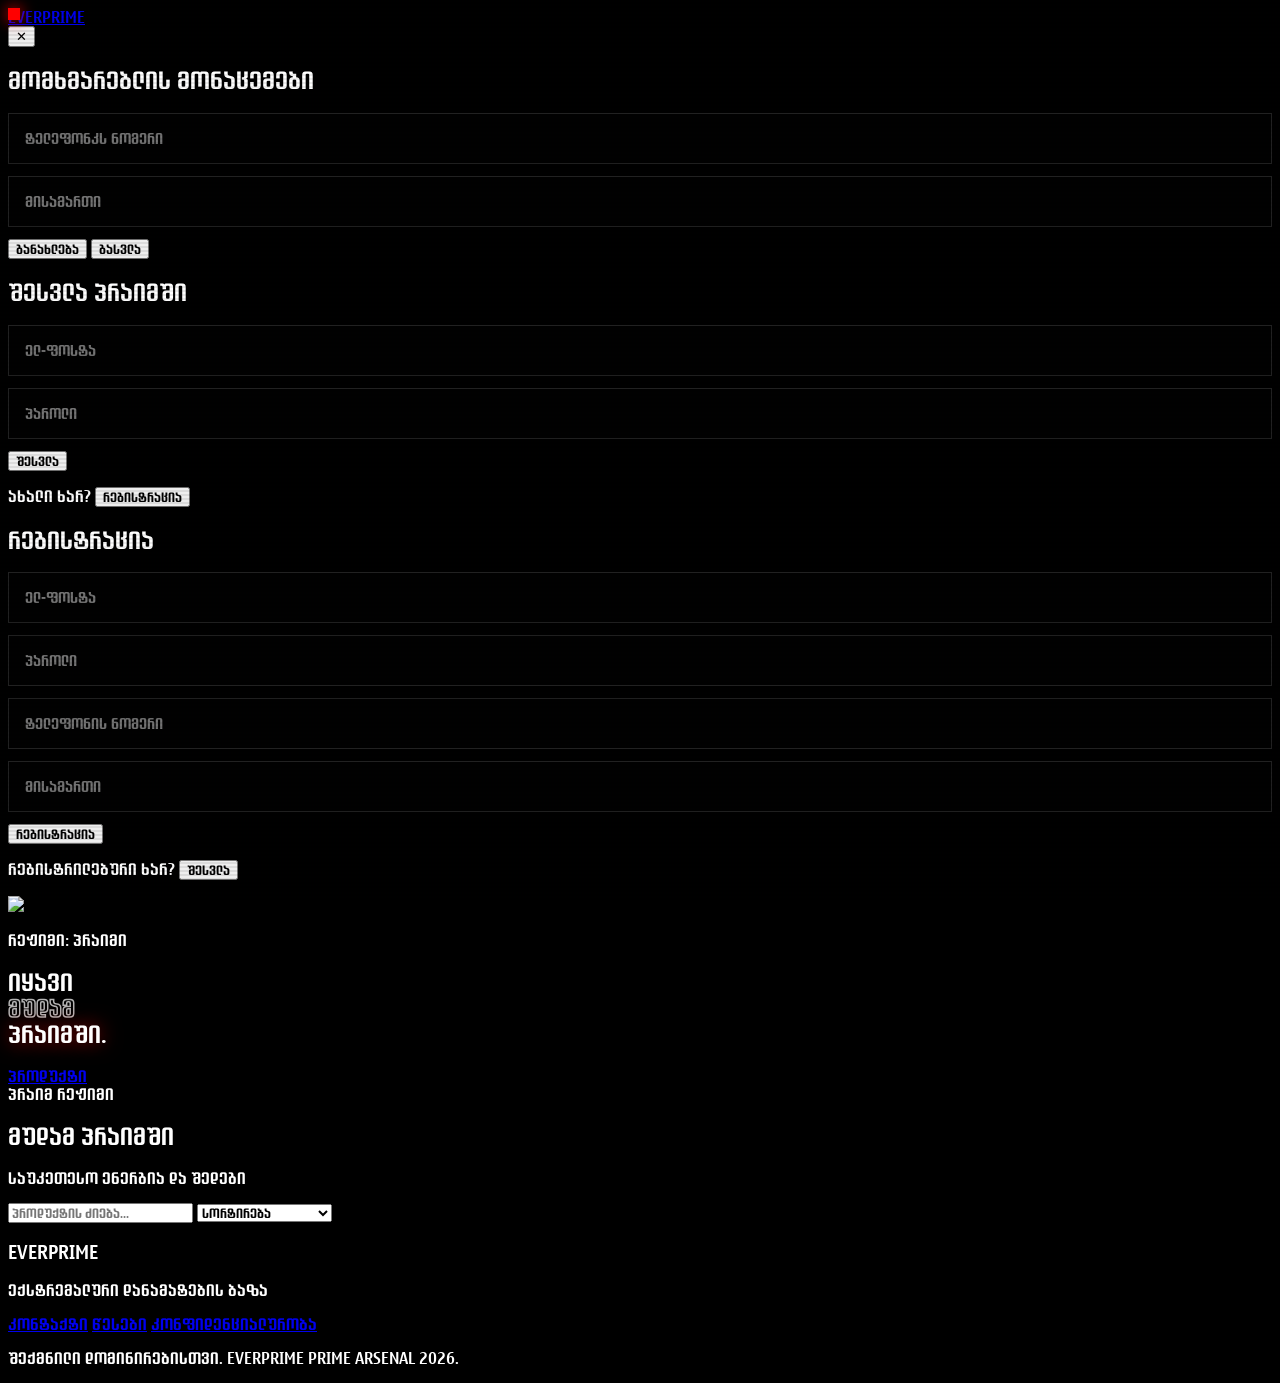
==== index.html @ 2c294ed6 "Add files via upload" ====
<!DOCTYPE html>
<html lang="ka" class="scroll-smooth">
<head>
    <meta charset="UTF-8">
    <meta name="viewport" content="width=device-width, initial-scale=1.0">
    <title>EverPrime | Elite Performance – სპორტული დანამატები საქართველოში</title>
    <meta name="title" content="EverPrime | Elite Performance – სპორტული დანამატები საქართველოში">
    <meta name="description" content="EverPrime - ექსტრემალური სპორტული დანამატების ბაზა. პროტეინი, კრეატინი, ამინომჟავები და ყველაფერი შენი შედეგისთვის. მიიღე მაქსიმალური ენერგია!">
    <meta name="keywords" content="სპორტული დანამატები, პროტეინი, კრეატინი, ვარჯიში, დანამატები თბილისში, გეინერი, EverPrime Georgia, სპორტული კვება, bcaa, ვიტამინები, ვარჯიში თბილისი">
    <link rel="canonical" href="https://everprime.ge/">
    <meta property="og:site_name" content="EverPrime Georgia">
    <meta property="og:locale" content="ka_GE">

    <link href="https://fonts.googleapis.com/icon?family=Material+Icons" rel="stylesheet">
    <link href="https://fonts.googleapis.com/css2?family=Syncopate:wght@400;700&family=Inter:wght@400;900&display=swap" rel="stylesheet">
    <script src="https://cdn.tailwindcss.com"></script>
    <link rel="stylesheet" href="style.css">
</head>
<body class="bg-[#020202] text-[#e0e0e0] selection:bg-[#FF0000] overflow-x-hidden">

    <div class="scanlines"></div>
    <div class="custom-cursor hidden md:block" id="cursor"></div>

    <div id="details-modal-overlay" onclick="if(event.target === this) window.closeDetails()">
        <div class="details-container" id="details-content">
            </div>
    </div>

    <nav class="fixed top-0 w-full z-[100] border-b border-[#FF0000]/20 bg-black/80 backdrop-blur-md">
        <div class="container mx-auto px-6 h-20 flex justify-between items-center">
            <a href="#" class="font-['Syncopate'] text-2xl font-black italic tracking-tighter logo-glow">
                EVER<span class="text-[#FF0000]">PRIME</span>
            </a>
            <div id="nav-user-area"></div>
        </div>
    </nav>

    <div id="profile-modal" class="fixed inset-0 z-[200] bg-black/98 flex items-center justify-center p-6 hidden">
        <div class="max-w-md w-full bg-[#050505] p-10 border-2 border-[#FF0000]/30 relative shadow-[0_0_50px_rgba(255,0,0,0.1)]">
            <button onclick="window.toggleProfile()" class="absolute top-6 right-6 text-red-600 hover:text-white transition">✕</button>
            <h2 class="font-['Syncopate'] text-xl font-bold mb-8 italic text-red-600 tracking-tighter">მომხმარებლის მონაცემები</h2>
            <div class="space-y-4">
                <input id="u-phone-upd" type="text" placeholder="ტელეფონკს ნომერი" class="auth-input">
                <input id="u-address-upd" type="text" placeholder="მისამართი" class="auth-input">
                <button onclick="window.updateProfile()" class="w-full bg-[#FF0000] text-white py-2 font-['Syncopate'] text-[25px] font-bold uppercase italic hover:bg-white hover:text-black transition-all shadow-[0_0_15px_rgba(255,0,0,0.4)]">განახლება</button>
                <button onclick="window.handleLogout()" class="w-full border border-red-900 text-red-900 py-2 font-['Syncopate'] text-[20px] uppercase mt-4 hover:border-red-600 hover:text-red-600 transition">გასვლა</button>
            </div>
        </div>
    </div>

    <section id="auth-section" class="fixed inset-0 z-[150] bg-[#020202] flex items-center justify-center p-6">
        <div class="max-w-md w-full bg-black p-10 border border-[#FF0000]/20">
            <div id="login-form">
                <h2 class="font-['Syncopate'] text-2xl font-bold mb-8 italic text-red-600 uppercase tracking-tighter"><span style="color:white">შესვლა </span>პრაიმში</h2>
                <input id="l-email" type="email" placeholder="ელ-ფოსტა" class="auth-input">
                <input id="l-pass" type="password" placeholder="პაროლი" class="auth-input">
                <button onclick="window.handleLogin()" class="w-full bg-[#FF0000] py-2 font-['Syncopate'] text-[25px] font-bold uppercase italic hover:bg-white hover:text-black transition-all">შესვლა</button>
                <p class="mt-6 text-[15px] uppercase text-gray-600 text-center tracking-widest font-bold">ახალი ხარ? <button onclick="window.toggleAuth()" class="text-red-600 underline">რეგისტრაცია</button></p>
            </div>
            <div id="register-form" class="hidden">
                <h2 class="font-['Syncopate'] text-2xl font-bold mb-8 italic text-white uppercase">რეგისტრაცია</h2>
                <input id="r-email" type="email" placeholder="ელ-ფოსტა" class="auth-input">
                <input id="r-pass" type="password" placeholder="პაროლი" class="auth-input">
                <input id="r-phone" type="text" placeholder="ტელეფონის ნომერი" class="auth-input">
                <input id="r-address" type="text" placeholder="მისამართი" class="auth-input">
                <button onclick="window.handleRegister()" class="w-full bg-white text-black py-2 font-['Syncopate'] text-[25px] font-bold uppercase italic hover:bg-red-600 hover:text-white transition-all">რეგისტრაცია</button>
                <p class="mt-6 text-[15px] uppercase text-gray-600 text-center tracking-widest font-bold">რეგისტრილებური ხარ? <button onclick="window.toggleAuth()" class="text-red-600 underline">შესვლა</button></p>
            </div>
        </div>
    </section>

    <main id="main-content" class="hidden">
        <section class="relative h-screen flex items-center justify-center overflow-hidden">
            <div class="absolute inset-0 z-0">
                <div class="absolute inset-0 bg-gradient-to-t from-[#020202] via-transparent to-[#020202] z-10"></div>
                <img src="https://i.postimg.cc/gkdSXXRs/hq720.jpg" class="w-full h-full object-cover grayscale opacity-20 scale-110 hero-zoom">
            </div>
            <div class="container mx-auto px-6 relative z-20">
                <div class="max-w-4xl">
                    <p class="font-['Syncopate'] text-red-600 text-[11px] tracking-[1em] mb-4 uppercase font-bold italic reveal-left">რეჟიმი: პრაიმი</p>
                    <h1 class="font-['Syncopate'] text-7xl md:text-[130px] font-black leading-[0.85] italic uppercase tracking-tighter mb-10 reveal-left">
                        იყავი <br><span class="text-outline">მუდამ</span><br><span class="text-[#FF0000] glow-text">პრაიმში.</span>
                    </h1>
                    <div class="flex flex-wrap gap-6 reveal-left">
                        <a href="#shop" class="bg-[#FF0000] text-white px-10 py-2 font-['Syncopate'] text-[25px] font-bold uppercase italic hover:bg-white hover:text-black transition-all duration-500 shadow-[0_0_20px_rgba(255,0,0,0.3)]">პროდუქტი</a>
                        <div class="flex items-center gap-4 border border-white/10 px-8 py-4 backdrop-blur-sm">
                            <span class="w-2 h-2 bg-red-600 rounded-full animate-ping"></span>
                            <span class="text-[9px] font-['Syncopate'] uppercase tracking-widest">პრაიმ რეჟიმი</span>
                        </div>
                    </div>
                </div>
            </div>
        </section>

        <section id="shop" class="py-40 bg-black">
            <div class="container mx-auto px-6">
                <div class="flex flex-col md:flex-row justify-between items-start mb-24 gap-8">
                    <div class="reveal-left">
                        <h2 class="font-['Syncopate'] text-5xl font-black italic uppercase leading-none border-l-8 border-red-600 pl-6">მუდამ <span class="text-red-600">პრაიმში</span></h2>
                        <p class="text-gray-600 text-[10px] mt-4 uppercase tracking-[0.5em] font-bold">საუკეთესო ენერგია და შედეგი</p>
                    </div>
                    <div class="flex flex-col md:flex-row gap-2 w-full md:w-auto reveal-up">
                        <input type="text" id="search-input" oninput="window.filterProducts()" placeholder="პროდუქტის ძიება..." class="bg-[#050505] border border-white/5 p-4 text-[15px] font-['Syncopate'] outline-none focus:border-red-600 w-full md:w-80 text-white transition-all">
                        <select id="sort-select" onchange="window.filterProducts()" class="bg-[#050505] border border-white/5 p-4 text-[15px] font-['Syncopate'] text-white cursor-pointer hover:border-red-600 uppercase">
                            <option value="default">სორტირება</option>
                            <option value="low">ფასი ზრდადობით</option>
                            <option value="high">ფასი კლებადობით</option>
                        </select>
                    </div>
                </div>

                <div id="product-grid" class="grid grid-cols-1 md:grid-cols-2 lg:grid-cols-4 gap-4">
                    </div>

                <div id="pagination-bottom" class="flex justify-center flex-wrap gap-2 mt-20"></div>
            </div>
        </section>

        <footer class="bg-[#020202] py-20 border-t-2 border-red-600">
            <div class="container mx-auto px-6 text-center md:text-left">
                <div class="flex flex-col md:flex-row justify-between items-center gap-12">
                    <div>
                        <h3 class="font-['Syncopate'] text-2xl font-black italic mb-2 tracking-tighter">EVER<span class="text-[#FF0000]">PRIME</span></h3>
                        <p class="text-[8px] text-gray-700 tracking-[0.6em] uppercase italic font-bold">ექსტრემალური დანამატების ბაზა</p>
                    </div>
                    <div class="flex gap-12 text-[10px] font-['Syncopate'] text-gray-400 uppercase italic font-bold">
                        <a href="#" class="hover:text-red-600 transition">კონტაქტი</a>
                        <a href="#" class="hover:text-red-600 transition">წესები</a>
                        <a href="#" class="hover:text-red-600 transition">კონფიდენციალურობა</a>
                    </div>
                </div>
                <div class="mt-16 border-t border-white/5 pt-10">
                    <p class="text-[8px] text-gray-800 tracking-[1em] uppercase">შექმნილი დომინირებისთვი. EVERPRIME PRIME ARSENAL 2026.</p>
                </div>
            </div>
        </footer>
    </main>

    <script type="module" src="script.js"></script>
</body>
</html>
---- style.css ----
@font-face {
    font-family: 'GugeshashviliBold';
    src: url('gugeshashvili_8_mthavruli_bold-52145488073.ttf') format('truetype');
    font-weight: bold;
    font-style: normal;
}

/* გლობალური სტილები */
* { font-family: 'GugeshashviliBold', sans-serif !important; box-sizing: border-box; }
body { background: #000; color: #fff; cursor: none; overflow-x: hidden; }

/* სკანირების ეფექტი */
.scanlines {
    position: fixed; top: 0; left: 0; width: 100vw; height: 100vh;
    background: linear-gradient(rgba(18, 16, 16, 0) 50%, rgba(0, 0, 0, 0.2) 50%), 
                linear-gradient(90deg, rgba(255, 0, 0, 0.02), rgba(0, 255, 0, 0.01), rgba(0, 0, 255, 0.02));
    background-size: 100% 4px, 3px 100%; z-index: 1000; pointer-events: none; opacity: 0.4;
}

/* კურსორი */
.custom-cursor {
    width: 12px; height: 12px; background: #FF0000;
    position: fixed; pointer-events: none; z-index: 9999; box-shadow: 0 0 15px #FF0000;
}

/* პროდუქტის ბარათი */
.product-card {
    background: #050505; border: 1px solid #111; padding: 25px;
    transition: all 0.4s cubic-bezier(0.165, 0.84, 0.44, 1);
    position: relative;
    clip-path: polygon(10% 0, 100% 0, 100% 90%, 90% 100%, 0 100%, 0 10%);
}

.product-card:hover {
    border-color: #FF0000; transform: translateY(-5px);
    background: #080808; box-shadow: 0 10px 40px rgba(255, 0, 0, 0.15);
}

.product-card img {
    filter: drop-shadow(0 0 8px rgba(255, 255, 255, 0.05));
}

/* ღილაკები */
.buy-btn {
    width: 100%; padding: 10px 0; background: #fff; color: #000;
    font-family: 'Syncopate'; font-weight: bold; text-transform: uppercase;
    font-style: italic; font-size: 14px; transition: 0.3s; border: none; cursor: pointer;
}

.buy-btn:hover { background: #FF0000; color: #fff; }

.details-btn {
    width: 100%; padding: 8px 0; background: transparent; color: #777;
    font-size: 15px; border: 1px solid #222; margin-bottom: 8px;
    transition: 0.3s; text-transform: uppercase; cursor: pointer;
}
.details-btn:hover { border-color: #FF0000; color: #fff; }

.nav-btn {
    font-family: 'Syncopate'; font-size: 11px; border: 1px solid rgba(255,255,255,0.1);
    padding: 12px 18px; font-weight: bold; font-style: italic; transition: 0.3s;
    background: rgba(0,0,0,0.5);
}

.nav-btn:hover { background: #FF0000; border-color: #FF0000; color: #fff; }

/* პაგინაციის ღილაკები */
#pagination-bottom button {
    clip-path: polygon(15% 0, 100% 0, 100% 85%, 85% 100%, 0 100%, 0 15%);
}

/* ავტორიზაცია */
.auth-input {
    width: 100%; padding: 16px; background: #020202; border: 1px solid #222;
    margin-bottom: 12px; color: white; outline: none; font-size: 15px;
}

.auth-input:focus { border-color: #FF0000; box-shadow: inset 0 0 8px rgba(255, 0, 0, 0.1); }

/* დეტალების მოდალი & სისხლისფერი ბლარი */
#details-modal-overlay {
    position: fixed; inset: 0; z-index: 500;
    background: rgba(139, 0, 0, 0.5); /* სისხლისფერი წითელი */
    backdrop-filter: blur(12px); 
    display: none;
    align-items: center; justify-content: center;
    padding: 20px;
}

.details-container {
    background: #050505; border: 2px solid #FF0000; padding: 30px;
    max-width: 600px; width: 100%; position: relative;
    clip-path: polygon(5% 0, 100% 0, 100% 95%, 95% 100%, 0 100%, 0 5%);
    max-height: 90vh; /* ეკრანის 90% სიმაღლე */
    overflow-y: auto; /* ჩამოსქროლვა */
}

/* სქროლბარის ვიზუალი მოდალისთვის */
.details-container::-webkit-scrollbar { width: 3px; }
.details-container::-webkit-scrollbar-thumb { background: #FF0000; }

/* ტექსტის ეფექტები */
.text-outline { color: transparent; -webkit-text-stroke: 1.5px rgba(255, 255, 255, 0.7); }
.glow-text { text-shadow: 0 0 20px rgba(255, 0, 0, 0.6); }

/* ანიმაციები */
.reveal-left { animation: revealLeft 1.2s ease-out forwards; }
@keyframes revealLeft {
    from { opacity: 0; transform: translateX(-40px); }
    to { opacity: 1; transform: translateX(0); }
}

.hero-zoom { animation: heroZoom 25s linear infinite alternate; }
@keyframes heroZoom {
    from { transform: scale(1); }
    to { transform: scale(1.1); }
}

::-webkit-scrollbar { width: 4px; }
::-webkit-scrollbar-thumb { background: #FF0000; }
/* სელექტზე სტაფილოსფერი ჩარჩოს გაქრობა */
select:focus {
    outline: none !important;
    box-shadow: none !important;
}

/* თუ გინდა, რომ სხვა ინპუტებზეც (ძებნის ველზე) გაქრეს */
input:focus {
    outline: none !important;
    box-shadow: none !important;
}
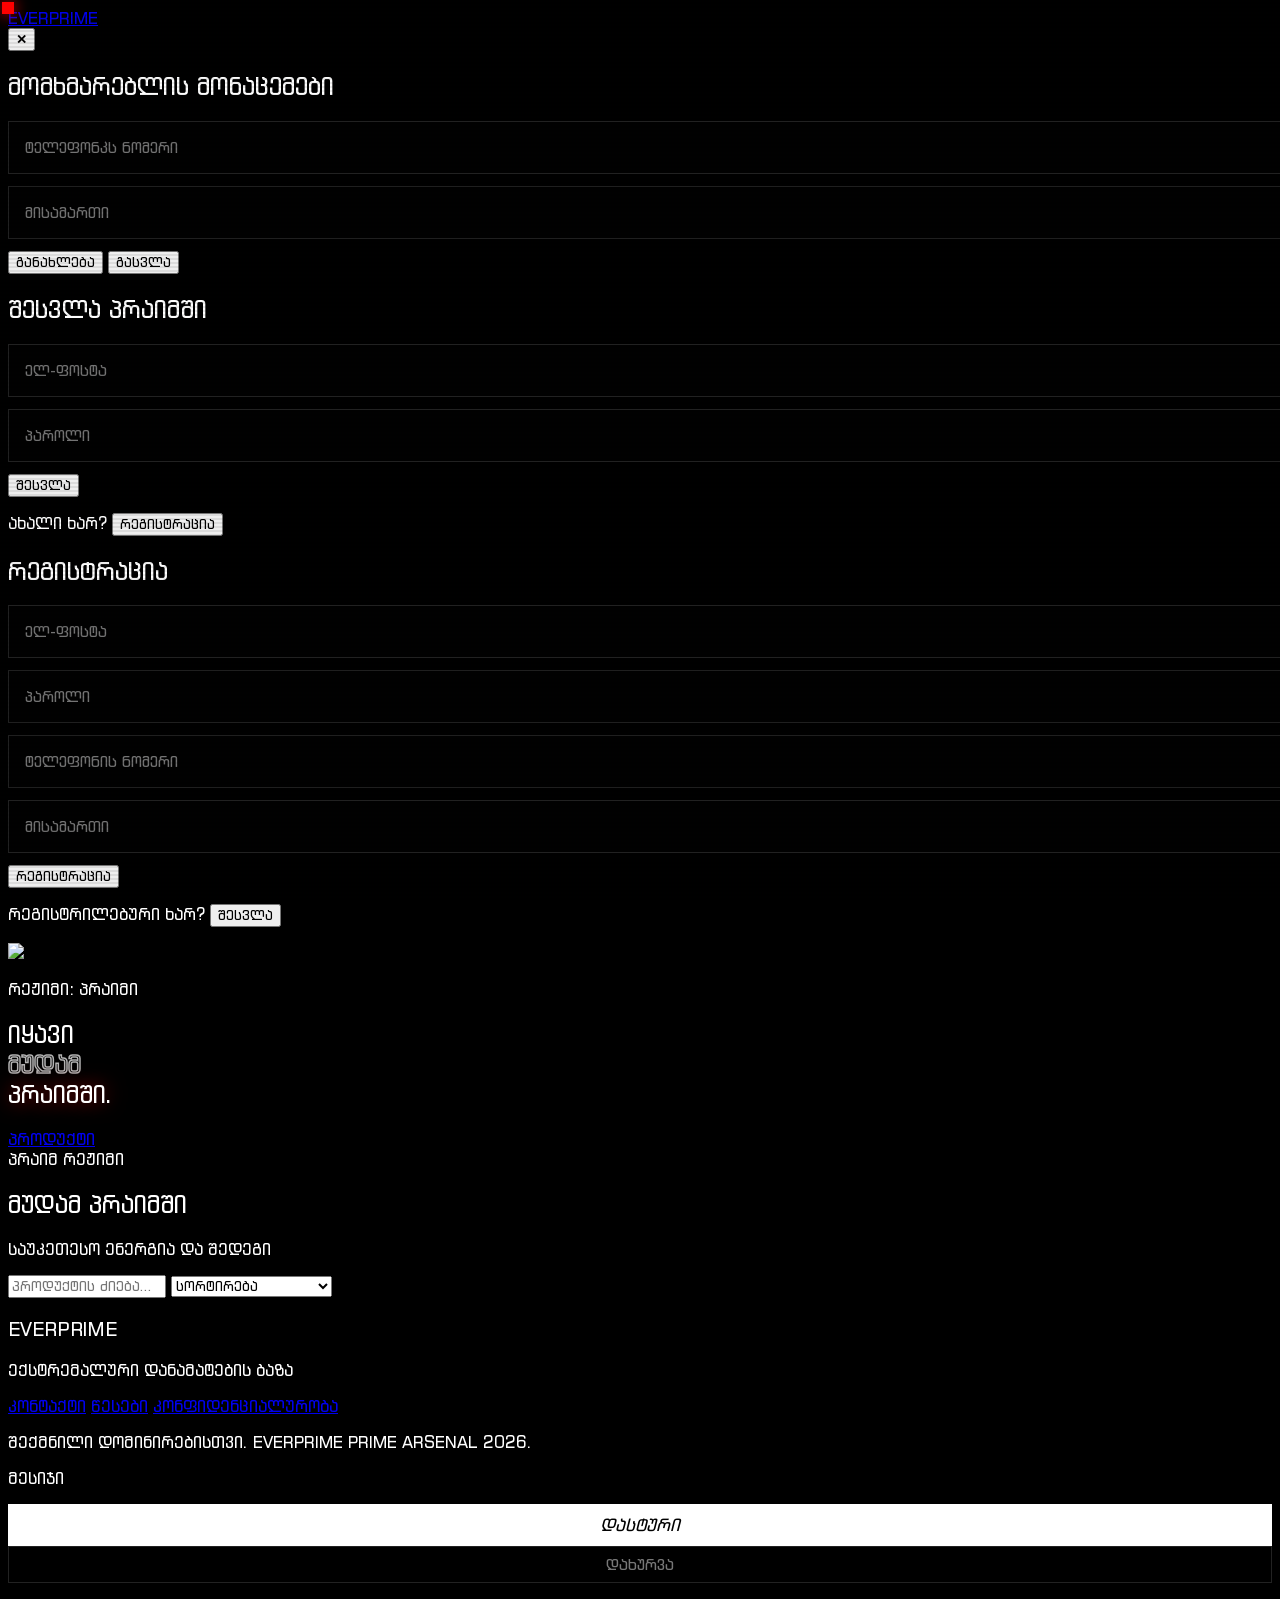
==== commit 8fc9b159: "Add files via upload" ====
--- a/index.html
+++ b/index.html
@@ -12,7 +12,7 @@
     <meta property="og:locale" content="ka_GE">
 
     <link href="https://fonts.googleapis.com/icon?family=Material+Icons" rel="stylesheet">
-    <link href="https://fonts.googleapis.com/css2?family=Syncopate:wght@400;700&family=Inter:wght@400;900&display=swap" rel="stylesheet">
+
     <script src="https://cdn.tailwindcss.com"></script>
     <link rel="stylesheet" href="style.css">
 </head>
@@ -28,7 +28,7 @@
 
     <nav class="fixed top-0 w-full z-[100] border-b border-[#FF0000]/20 bg-black/80 backdrop-blur-md">
         <div class="container mx-auto px-6 h-20 flex justify-between items-center">
-            <a href="#" class="font-['Syncopate'] text-2xl font-black italic tracking-tighter logo-glow">
+            <a href="#" class="text-2xl font-black italic tracking-tighter logo-glow">
                 EVER<span class="text-[#FF0000]">PRIME</span>
             </a>
             <div id="nav-user-area"></div>
@@ -38,12 +38,12 @@
     <div id="profile-modal" class="fixed inset-0 z-[200] bg-black/98 flex items-center justify-center p-6 hidden">
         <div class="max-w-md w-full bg-[#050505] p-10 border-2 border-[#FF0000]/30 relative shadow-[0_0_50px_rgba(255,0,0,0.1)]">
             <button onclick="window.toggleProfile()" class="absolute top-6 right-6 text-red-600 hover:text-white transition">✕</button>
-            <h2 class="font-['Syncopate'] text-xl font-bold mb-8 italic text-red-600 tracking-tighter">მომხმარებლის მონაცემები</h2>
+            <h2 class=" text-xl font-bold mb-8 italic text-red-600 tracking-tighter">მომხმარებლის მონაცემები</h2>
             <div class="space-y-4">
                 <input id="u-phone-upd" type="text" placeholder="ტელეფონკს ნომერი" class="auth-input">
                 <input id="u-address-upd" type="text" placeholder="მისამართი" class="auth-input">
-                <button onclick="window.updateProfile()" class="w-full bg-[#FF0000] text-white py-2 font-['Syncopate'] text-[25px] font-bold uppercase italic hover:bg-white hover:text-black transition-all shadow-[0_0_15px_rgba(255,0,0,0.4)]">განახლება</button>
-                <button onclick="window.handleLogout()" class="w-full border border-red-900 text-red-900 py-2 font-['Syncopate'] text-[20px] uppercase mt-4 hover:border-red-600 hover:text-red-600 transition">გასვლა</button>
+                <button onclick="window.updateProfile()" class="w-full bg-[#FF0000] text-white py-2  text-[25px] font-bold uppercase italic hover:bg-white hover:text-black transition-all shadow-[0_0_15px_rgba(255,0,0,0.4)]">განახლება</button>
+                <button onclick="window.handleLogout()" class="w-full border border-red-900 text-red-900 py-2  text-[20px] uppercase mt-4 hover:border-red-600 hover:text-red-600 transition">გასვლა</button>
             </div>
         </div>
     </div>
@@ -51,19 +51,19 @@
     <section id="auth-section" class="fixed inset-0 z-[150] bg-[#020202] flex items-center justify-center p-6">
         <div class="max-w-md w-full bg-black p-10 border border-[#FF0000]/20">
             <div id="login-form">
-                <h2 class="font-['Syncopate'] text-2xl font-bold mb-8 italic text-red-600 uppercase tracking-tighter"><span style="color:white">შესვლა </span>პრაიმში</h2>
+                <h2 class=" text-2xl font-bold mb-8 italic text-red-600 uppercase tracking-tighter"><span style="color:white">შესვლა </span>პრაიმში</h2>
                 <input id="l-email" type="email" placeholder="ელ-ფოსტა" class="auth-input">
                 <input id="l-pass" type="password" placeholder="პაროლი" class="auth-input">
-                <button onclick="window.handleLogin()" class="w-full bg-[#FF0000] py-2 font-['Syncopate'] text-[25px] font-bold uppercase italic hover:bg-white hover:text-black transition-all">შესვლა</button>
+                <button onclick="window.handleLogin()" class="w-full bg-[#FF0000] py-2  text-[25px] font-bold uppercase italic hover:bg-white hover:text-black transition-all">შესვლა</button>
                 <p class="mt-6 text-[15px] uppercase text-gray-600 text-center tracking-widest font-bold">ახალი ხარ? <button onclick="window.toggleAuth()" class="text-red-600 underline">რეგისტრაცია</button></p>
             </div>
             <div id="register-form" class="hidden">
-                <h2 class="font-['Syncopate'] text-2xl font-bold mb-8 italic text-white uppercase">რეგისტრაცია</h2>
+                <h2 class=" text-2xl font-bold mb-8 italic text-white uppercase">რეგისტრაცია</h2>
                 <input id="r-email" type="email" placeholder="ელ-ფოსტა" class="auth-input">
                 <input id="r-pass" type="password" placeholder="პაროლი" class="auth-input">
                 <input id="r-phone" type="text" placeholder="ტელეფონის ნომერი" class="auth-input">
                 <input id="r-address" type="text" placeholder="მისამართი" class="auth-input">
-                <button onclick="window.handleRegister()" class="w-full bg-white text-black py-2 font-['Syncopate'] text-[25px] font-bold uppercase italic hover:bg-red-600 hover:text-white transition-all">რეგისტრაცია</button>
+                <button onclick="window.handleRegister()" class="w-full bg-white text-black py-2  text-[25px] font-bold uppercase italic hover:bg-red-600 hover:text-white transition-all">რეგისტრაცია</button>
                 <p class="mt-6 text-[15px] uppercase text-gray-600 text-center tracking-widest font-bold">რეგისტრილებური ხარ? <button onclick="window.toggleAuth()" class="text-red-600 underline">შესვლა</button></p>
             </div>
         </div>
@@ -76,16 +76,16 @@
                 <img src="https://i.postimg.cc/gkdSXXRs/hq720.jpg" class="w-full h-full object-cover grayscale opacity-20 scale-110 hero-zoom">
             </div>
             <div class="container mx-auto px-6 relative z-20">
-                <div class="max-w-4xl">
-                    <p class="font-['Syncopate'] text-red-600 text-[11px] tracking-[1em] mb-4 uppercase font-bold italic reveal-left">რეჟიმი: პრაიმი</p>
-                    <h1 class="font-['Syncopate'] text-7xl md:text-[130px] font-black leading-[0.85] italic uppercase tracking-tighter mb-10 reveal-left">
+              <strong> <div class="max-w-4xl">
+                    <p class=" text-red-600 text-[11px] tracking-[0.5em] mb-4 uppercase font-bold italic reveal-left">რეჟიმი: პრაიმი</p>
+                    <h1 class=" text-7xl md:text-[130px] font-black leading-[0.85] italic uppercase tracking-tighter mb-10 reveal-left">
                         იყავი <br><span class="text-outline">მუდამ</span><br><span class="text-[#FF0000] glow-text">პრაიმში.</span>
                     </h1>
                     <div class="flex flex-wrap gap-6 reveal-left">
-                        <a href="#shop" class="bg-[#FF0000] text-white px-10 py-2 font-['Syncopate'] text-[25px] font-bold uppercase italic hover:bg-white hover:text-black transition-all duration-500 shadow-[0_0_20px_rgba(255,0,0,0.3)]">პროდუქტი</a>
+                        <a href="#shop" class="bg-[#FF0000] text-white px-10 py-2  text-[25px] font-bold uppercase italic hover:bg-white hover:text-black transition-all duration-500 shadow-[0_0_20px_rgba(255,0,0,0.3)]">პროდუქტი</a>
                         <div class="flex items-center gap-4 border border-white/10 px-8 py-4 backdrop-blur-sm">
                             <span class="w-2 h-2 bg-red-600 rounded-full animate-ping"></span>
-                            <span class="text-[9px] font-['Syncopate'] uppercase tracking-widest">პრაიმ რეჟიმი</span>
+                            <span class="text-[9px]  uppercase tracking-widest">პრაიმ რეჟიმი</span>
                         </div>
                     </div>
                 </div>
@@ -96,12 +96,12 @@
             <div class="container mx-auto px-6">
                 <div class="flex flex-col md:flex-row justify-between items-start mb-24 gap-8">
                     <div class="reveal-left">
-                        <h2 class="font-['Syncopate'] text-5xl font-black italic uppercase leading-none border-l-8 border-red-600 pl-6">მუდამ <span class="text-red-600">პრაიმში</span></h2>
+                        <h2 class=" text-5xl font-black italic uppercase leading-none border-l-8 border-red-600 pl-6">მუდამ <span class="text-red-600">პრაიმში</span></h2>
                         <p class="text-gray-600 text-[10px] mt-4 uppercase tracking-[0.5em] font-bold">საუკეთესო ენერგია და შედეგი</p>
                     </div>
                     <div class="flex flex-col md:flex-row gap-2 w-full md:w-auto reveal-up">
-                        <input type="text" id="search-input" oninput="window.filterProducts()" placeholder="პროდუქტის ძიება..." class="bg-[#050505] border border-white/5 p-4 text-[15px] font-['Syncopate'] outline-none focus:border-red-600 w-full md:w-80 text-white transition-all">
-                        <select id="sort-select" onchange="window.filterProducts()" class="bg-[#050505] border border-white/5 p-4 text-[15px] font-['Syncopate'] text-white cursor-pointer hover:border-red-600 uppercase">
+                        <input type="text" id="search-input" oninput="window.filterProducts()" placeholder="პროდუქტის ძიება..." class="bg-[#050505] border border-white/5 p-4 text-[15px] outline-none focus:border-red-600 w-full md:w-80 text-white transition-all">
+                        <select id="sort-select" onchange="window.filterProducts()" class="bg-[#050505] border border-white/5 p-4 text-[15px] text-white cursor-pointer hover:border-red-600 uppercase">
                             <option value="default">სორტირება</option>
                             <option value="low">ფასი ზრდადობით</option>
                             <option value="high">ფასი კლებადობით</option>
@@ -120,10 +120,10 @@
             <div class="container mx-auto px-6 text-center md:text-left">
                 <div class="flex flex-col md:flex-row justify-between items-center gap-12">
                     <div>
-                        <h3 class="font-['Syncopate'] text-2xl font-black italic mb-2 tracking-tighter">EVER<span class="text-[#FF0000]">PRIME</span></h3>
+                        <h3 class=" text-2xl font-black italic mb-2 tracking-tighter">EVER<span class="text-[#FF0000]">PRIME</span></h3>
                         <p class="text-[8px] text-gray-700 tracking-[0.6em] uppercase italic font-bold">ექსტრემალური დანამატების ბაზა</p>
                     </div>
-                    <div class="flex gap-12 text-[10px] font-['Syncopate'] text-gray-400 uppercase italic font-bold">
+                    <div class="flex gap-12 text-[10px]  text-gray-400 uppercase italic font-bold">
                         <a href="#" class="hover:text-red-600 transition">კონტაქტი</a>
                         <a href="#" class="hover:text-red-600 transition">წესები</a>
                         <a href="#" class="hover:text-red-600 transition">კონფიდენციალურობა</a>
@@ -135,7 +135,19 @@
             </div>
         </footer>
     </main>
-
+<div id="prime-popup" class="fixed inset-0 z-[1000] bg-black/90 backdrop-blur-sm hidden items-center justify-center p-6">
+    <div class="max-w-sm w-full bg-[#080808] border-2 border-red-600 p-8 shadow-[0_0_50px_rgba(255,0,0,0.2)] relative">
+        <div class="absolute -top-3 -left-3 bg-red-600 text-black px-2 py-1 font-bold text-[10px] uppercase italic">მესიჯი</div>
+        <p id="popup-text" class=" text-[12px] text-white uppercase mb-8 leading-relaxed tracking-tighter"></p>
+        <div id="popup-actions" class="flex flex-col gap-3">
+            <button id="popup-confirm" class="buy-btn !bg-red-600 !text-white">დასტური</button>
+            <button id="popup-close" class="details-btn">დახურვა</button>
+        </div>
+    </div>
+</div>
+<style>
+    
+</style>
     <script type="module" src="script.js"></script>
 </body>
 </html>
--- a/style.css
+++ b/style.css
@@ -1,15 +1,23 @@
+/* Font Implementation */
 @font-face {
-    font-family: 'GugeshashviliBold';
-    src: url('gugeshashvili_8_mthavruli_bold-52145488073.ttf') format('truetype');
+    font-family: 'BPG Phone Sans Bold';
+    src: url('bpg_extrasquare_mtavruli_2009.ttf') format('truetype');
     font-weight: bold;
     font-style: normal;
+    font-display: swap;
+}
+*{
+    font-family: 'BPG Phone Sans Bold';
+    font-weight: bold;
+}
+body { 
+    background: #000; 
+    color: #fff; 
+    cursor: none; 
+    overflow-x: hidden; 
 }
 
-/* გლობალური სტილები */
-* { font-family: 'GugeshashviliBold', sans-serif !important; box-sizing: border-box; }
-body { background: #000; color: #fff; cursor: none; overflow-x: hidden; }
-
-/* სკანირების ეფექტი */
+/* Scanline Effect */
 .scanlines {
     position: fixed; top: 0; left: 0; width: 100vw; height: 100vh;
     background: linear-gradient(rgba(18, 16, 16, 0) 50%, rgba(0, 0, 0, 0.2) 50%), 
@@ -17,13 +25,14 @@
     background-size: 100% 4px, 3px 100%; z-index: 1000; pointer-events: none; opacity: 0.4;
 }
 
-/* კურსორი */
+/* Custom Cursor */
 .custom-cursor {
     width: 12px; height: 12px; background: #FF0000;
     position: fixed; pointer-events: none; z-index: 9999; box-shadow: 0 0 15px #FF0000;
+    transform: translate(-50%, -50%);
 }
 
-/* პროდუქტის ბარათი */
+/* Product Cards */
 .product-card {
     background: #050505; border: 1px solid #111; padding: 25px;
     transition: all 0.4s cubic-bezier(0.165, 0.84, 0.44, 1);
@@ -36,17 +45,13 @@
     background: #080808; box-shadow: 0 10px 40px rgba(255, 0, 0, 0.15);
 }
 
-.product-card img {
-    filter: drop-shadow(0 0 8px rgba(255, 255, 255, 0.05));
-}
-
-/* ღილაკები */
+/* Buttons */
 .buy-btn {
     width: 100%; padding: 10px 0; background: #fff; color: #000;
-    font-family: 'Syncopate'; font-weight: bold; text-transform: uppercase;
+    font-weight: bold; text-transform: uppercase;
     font-style: italic; font-size: 14px; transition: 0.3s; border: none; cursor: pointer;
+    font-size: 17px;
 }
-
 .buy-btn:hover { background: #FF0000; color: #fff; }
 
 .details-btn {
@@ -57,53 +62,43 @@
 .details-btn:hover { border-color: #FF0000; color: #fff; }
 
 .nav-btn {
-    font-family: 'Syncopate'; font-size: 11px; border: 1px solid rgba(255,255,255,0.1);
+    font-size: 11px; border: 1px solid rgba(255,255,255,0.1);
     padding: 12px 18px; font-weight: bold; font-style: italic; transition: 0.3s;
-    background: rgba(0,0,0,0.5);
+    background: rgba(0,0,0,0.5); color: white;
+}
+.nav-btn:hover { background: #FF0000; border-color: #FF0000; }
+
+/* Input Styles with Georgian Font Fix */
+input, select, textarea {
+    text-transform: none !important;
+    font-family: 'BPG Phone Sans Bold', sans-serif !important;
 }
 
-.nav-btn:hover { background: #FF0000; border-color: #FF0000; color: #fff; }
-
-/* პაგინაციის ღილაკები */
-#pagination-bottom button {
-    clip-path: polygon(15% 0, 100% 0, 100% 85%, 85% 100%, 0 100%, 0 15%);
-}
-
-/* ავტორიზაცია */
 .auth-input {
     width: 100%; padding: 16px; background: #020202; border: 1px solid #222;
     margin-bottom: 12px; color: white; outline: none; font-size: 15px;
 }
+.auth-input:focus { border-color: #FF0000; box-shadow: 0 0 10px rgba(255, 0, 0, 0.2); }
 
-.auth-input:focus { border-color: #FF0000; box-shadow: inset 0 0 8px rgba(255, 0, 0, 0.1); }
-
-/* დეტალების მოდალი & სისხლისფერი ბლარი */
+/* Modals */
 #details-modal-overlay {
     position: fixed; inset: 0; z-index: 500;
-    background: rgba(139, 0, 0, 0.5); /* სისხლისფერი წითელი */
+    background: rgba(139, 0, 0, 0.5); 
     backdrop-filter: blur(12px); 
-    display: none;
-    align-items: center; justify-content: center;
-    padding: 20px;
+    display: none; align-items: center; justify-content: center; padding: 20px;
 }
 
 .details-container {
     background: #050505; border: 2px solid #FF0000; padding: 30px;
     max-width: 600px; width: 100%; position: relative;
     clip-path: polygon(5% 0, 100% 0, 100% 95%, 95% 100%, 0 100%, 0 5%);
-    max-height: 90vh; /* ეკრანის 90% სიმაღლე */
-    overflow-y: auto; /* ჩამოსქროლვა */
+    max-height: 90vh; overflow-y: auto;
 }
 
-/* სქროლბარის ვიზუალი მოდალისთვის */
-.details-container::-webkit-scrollbar { width: 3px; }
-.details-container::-webkit-scrollbar-thumb { background: #FF0000; }
-
-/* ტექსტის ეფექტები */
+/* Animations & Effects */
 .text-outline { color: transparent; -webkit-text-stroke: 1.5px rgba(255, 255, 255, 0.7); }
 .glow-text { text-shadow: 0 0 20px rgba(255, 0, 0, 0.6); }
 
-/* ანიმაციები */
 .reveal-left { animation: revealLeft 1.2s ease-out forwards; }
 @keyframes revealLeft {
     from { opacity: 0; transform: translateX(-40px); }
@@ -118,14 +113,11 @@
 
 ::-webkit-scrollbar { width: 4px; }
 ::-webkit-scrollbar-thumb { background: #FF0000; }
-/* სელექტზე სტაფილოსფერი ჩარჩოს გაქრობა */
-select:focus {
-    outline: none !important;
-    box-shadow: none !important;
+/* ინპუტები და სელექტები ფოკუსის დროს */
+input:focus, 
+select:focus, 
+textarea:focus {
+    outline: none !important; /* ეს თიშავს სტანდარტულ ყვითელ/ლურჯ ჩარჩოს */
+    border-color: #FF0000 !important; /* ამის ნაცვლად გამოიყენებს შენს წითელ ბორდერს */
+    box-shadow: 0 0 10px rgba(255, 0, 0, 0.3) !important; /* სურვილისამებრ: წითელი ნათება */
 }
-
-/* თუ გინდა, რომ სხვა ინპუტებზეც (ძებნის ველზე) გაქრეს */
-input:focus {
-    outline: none !important;
-    box-shadow: none !important;
-}
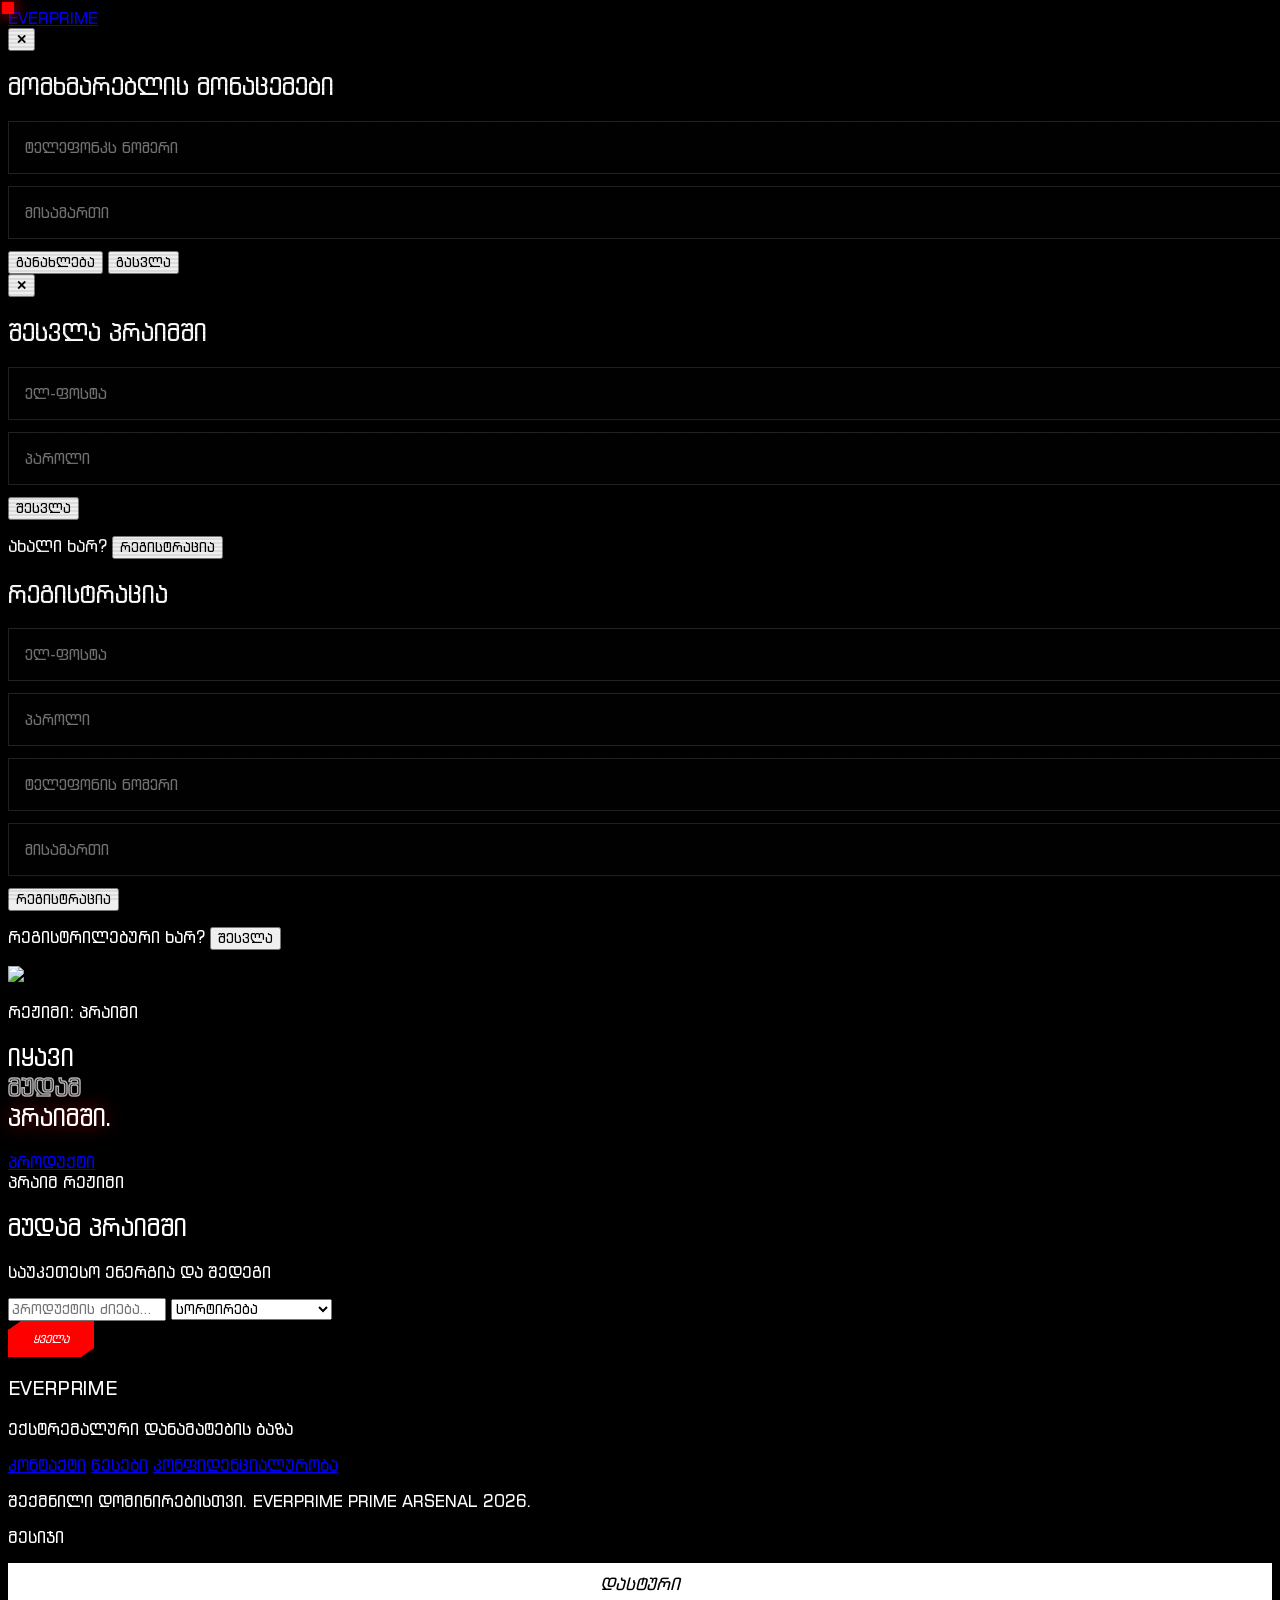
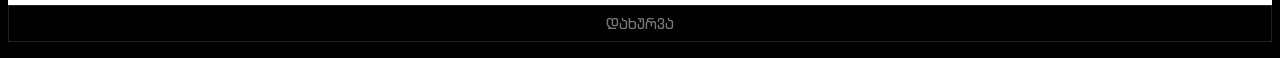
==== commit e92f7c4e: "Update index.html" ====
--- a/index.html
+++ b/index.html
@@ -48,9 +48,11 @@
         </div>
     </div>
 
-    <section id="auth-section" class="fixed inset-0 z-[150] bg-[#020202] flex items-center justify-center p-6">
-        <div class="max-w-md w-full bg-black p-10 border border-[#FF0000]/20">
-            <div id="login-form">
+  <section id="auth-section" class="fixed inset-0 z-[150] bg-[#020202]/95 flex items-center justify-center p-6 hidden">
+    <div class="max-w-md w-full bg-black p-10 border border-[#FF0000]/20 relative">
+        <!-- დახურვის ღილაკი -->
+        <button onclick="document.getElementById('auth-section').classList.add('hidden')" class="absolute top-4 right-4 text-gray-500 hover:text-white">✕</button>
+<div id="login-form">
                 <h2 class=" text-2xl font-bold mb-8 italic text-red-600 uppercase tracking-tighter"><span style="color:white">შესვლა </span>პრაიმში</h2>
                 <input id="l-email" type="email" placeholder="ელ-ფოსტა" class="auth-input">
                 <input id="l-pass" type="password" placeholder="პაროლი" class="auth-input">
@@ -91,30 +93,40 @@
                 </div>
             </div>
         </section>
+<section id="shop" class="py-40 bg-black">
+    <div class="container mx-auto px-6">
+        <div class="flex flex-col md:flex-row justify-between items-start mb-12 gap-8">
+            <div class="reveal-left">
+                <h2 class="text-5xl font-black italic uppercase leading-none border-l-8 border-red-600 pl-6">
+                    მუდამ <span class="text-red-600">პრაიმში</span>
+                </h2>
+                <p class="text-gray-600 text-[10px] mt-4 uppercase tracking-[0.5em] font-bold">საუკეთესო ენერგია და შედეგი</p>
+            </div>
+            
+            <div class="flex flex-col md:flex-row gap-2 w-full md:w-auto reveal-up">
+                <input type="text" id="search-input" oninput="window.filterProducts()" placeholder="პროდუქტის ძიება..." class="bg-[#050505] border border-white/5 p-4 text-[15px] outline-none focus:border-red-600 w-full md:w-80 text-white transition-all">
+                <select id="sort-select" onchange="window.filterProducts()" class="bg-[#050505] border border-white/5 p-4 text-[15px] text-white cursor-pointer hover:border-red-600 uppercase">
+                    <option value="default">სორტირება</option>
+                    <option value="low">ფასი ზრდადობით</option>
+                    <option value="high">ფასი კლებადობით</option>
+                </select>
+            </div>
+        </div>
 
-        <section id="shop" class="py-40 bg-black">
-            <div class="container mx-auto px-6">
-                <div class="flex flex-col md:flex-row justify-between items-start mb-24 gap-8">
-                    <div class="reveal-left">
-                        <h2 class=" text-5xl font-black italic uppercase leading-none border-l-8 border-red-600 pl-6">მუდამ <span class="text-red-600">პრაიმში</span></h2>
-                        <p class="text-gray-600 text-[10px] mt-4 uppercase tracking-[0.5em] font-bold">საუკეთესო ენერგია და შედეგი</p>
-                    </div>
-                    <div class="flex flex-col md:flex-row gap-2 w-full md:w-auto reveal-up">
-                        <input type="text" id="search-input" oninput="window.filterProducts()" placeholder="პროდუქტის ძიება..." class="bg-[#050505] border border-white/5 p-4 text-[15px] outline-none focus:border-red-600 w-full md:w-80 text-white transition-all">
-                        <select id="sort-select" onchange="window.filterProducts()" class="bg-[#050505] border border-white/5 p-4 text-[15px] text-white cursor-pointer hover:border-red-600 uppercase">
-                            <option value="default">სორტირება</option>
-                            <option value="low">ფასი ზრდადობით</option>
-                            <option value="high">ფასი კლებადობით</option>
-                        </select>
-                    </div>
-                </div>
+        <!-- კატეგორიების დინამიური ღილაკები -->
+        <div id="category-container" class="flex flex-wrap gap-3 mb-16 reveal-up">
+            <button onclick="window.setCategory('all')" class="cat-btn active">ყველა</button>
+            <!-- აქ ჩაიწერება კატეგორიები ბაზიდან -->
+        </div>
 
-                <div id="product-grid" class="grid grid-cols-1 md:grid-cols-2 lg:grid-cols-4 gap-4">
-                    </div>
+        <div id="product-grid" class="grid grid-cols-1 md:grid-cols-2 lg:grid-cols-4 gap-4">
+            <!-- პროდუქტები ჩაიტვირთება აქ -->
+        </div>
 
-                <div id="pagination-bottom" class="flex justify-center flex-wrap gap-2 mt-20"></div>
-            </div>
-        </section>
+        <div id="pagination-bottom" class="flex justify-center flex-wrap gap-2 mt-20"></div>
+    </div>
+</section>
+
 
         <footer class="bg-[#020202] py-20 border-t-2 border-red-600">
             <div class="container mx-auto px-6 text-center md:text-left">
--- a/style.css
+++ b/style.css
@@ -121,3 +121,29 @@
     border-color: #FF0000 !important; /* ამის ნაცვლად გამოიყენებს შენს წითელ ბორდერს */
     box-shadow: 0 0 10px rgba(255, 0, 0, 0.3) !important; /* სურვილისამებრ: წითელი ნათება */
 }
+.cat-btn {
+    padding: 10px 24px;
+    background: transparent;
+    border: 1px solid rgba(255,255,255,0.1);
+    color: #777;
+    font-size: 11px;
+    text-transform: uppercase;
+    font-weight: bold;
+    font-style: italic;
+    cursor: pointer;
+    transition: all 0.3s;
+    clip-path: polygon(15% 0, 100% 0, 100% 75%, 85% 100%, 0 100%, 0 25%);
+}
+
+.cat-btn:hover {
+    border-color: #FF0000;
+    color: #fff;
+    background: rgba(255, 0, 0, 0.05);
+}
+
+.cat-btn.active {
+    background: #FF0000;
+    color: #fff;
+    border-color: #FF0000;
+    box-shadow: 0 0 15px rgba(255, 0, 0, 0.3);
+}
